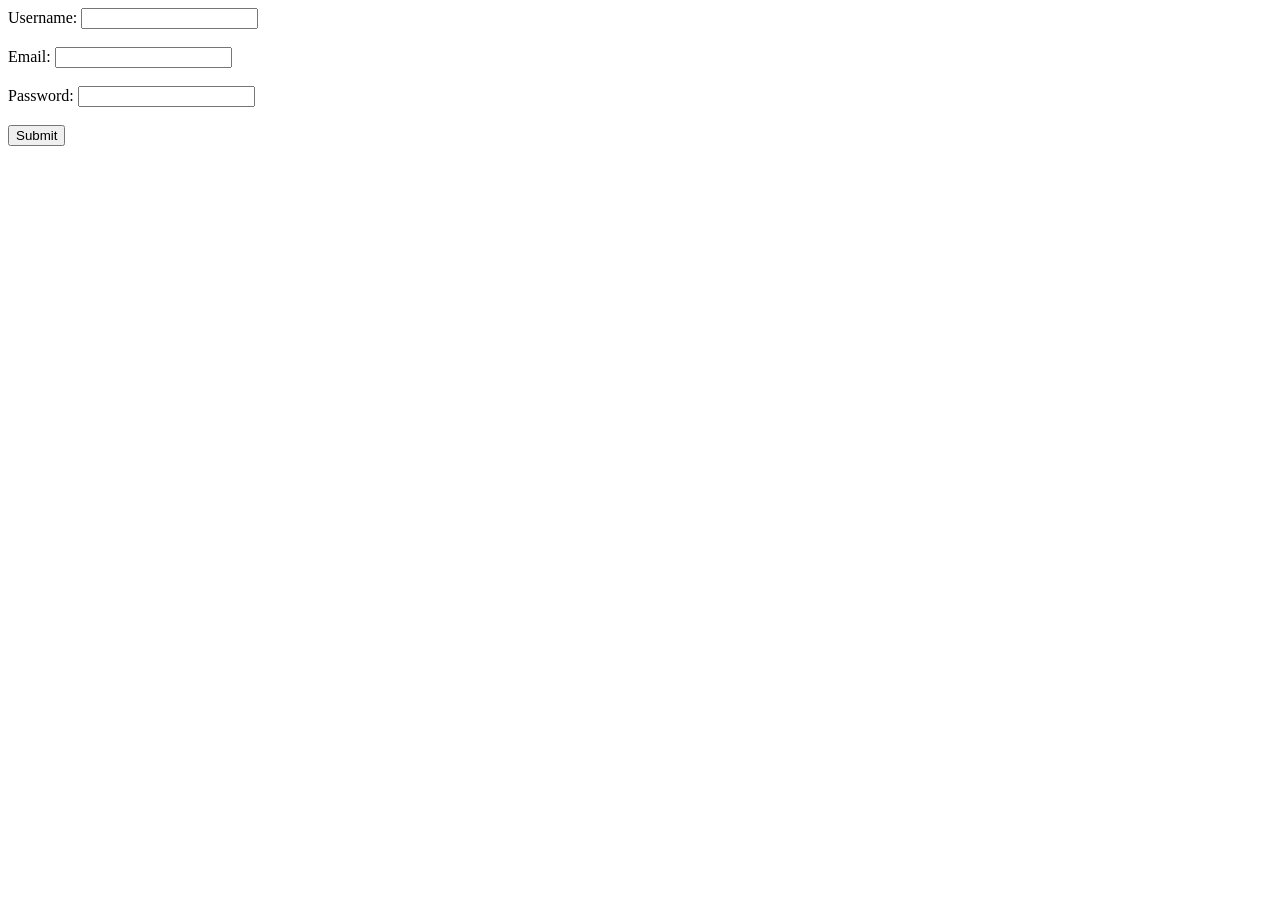
==== frontend/templates/index.html @ fc285001 "refactor: whole codebase - Changed the structure to be more similar to the one proposed in README. -" ====
<!DOCTYPE html>
<html lang="en">
<head>
<style>
    label {text-align: center;}
    input {text-align: center;}
</style>
    <meta charset="UTF-8">
    <meta name="viewport" content="width=device-width, initial-scale=1.0">
    <title>Antares</title>
</head>
<body>
  <label for="username">Username:</label>
  <input type="text" id="username" name="username"><br><br>
  <label for="email">Email:</label>
  <input type="text" id="email" name="email"><br><br>
  <label for="pwd">Password:</label>
  <input type="password" id="pwd" name="pwd"><br><br>
  <input type="submit" value="Submit">
</body>
</html>
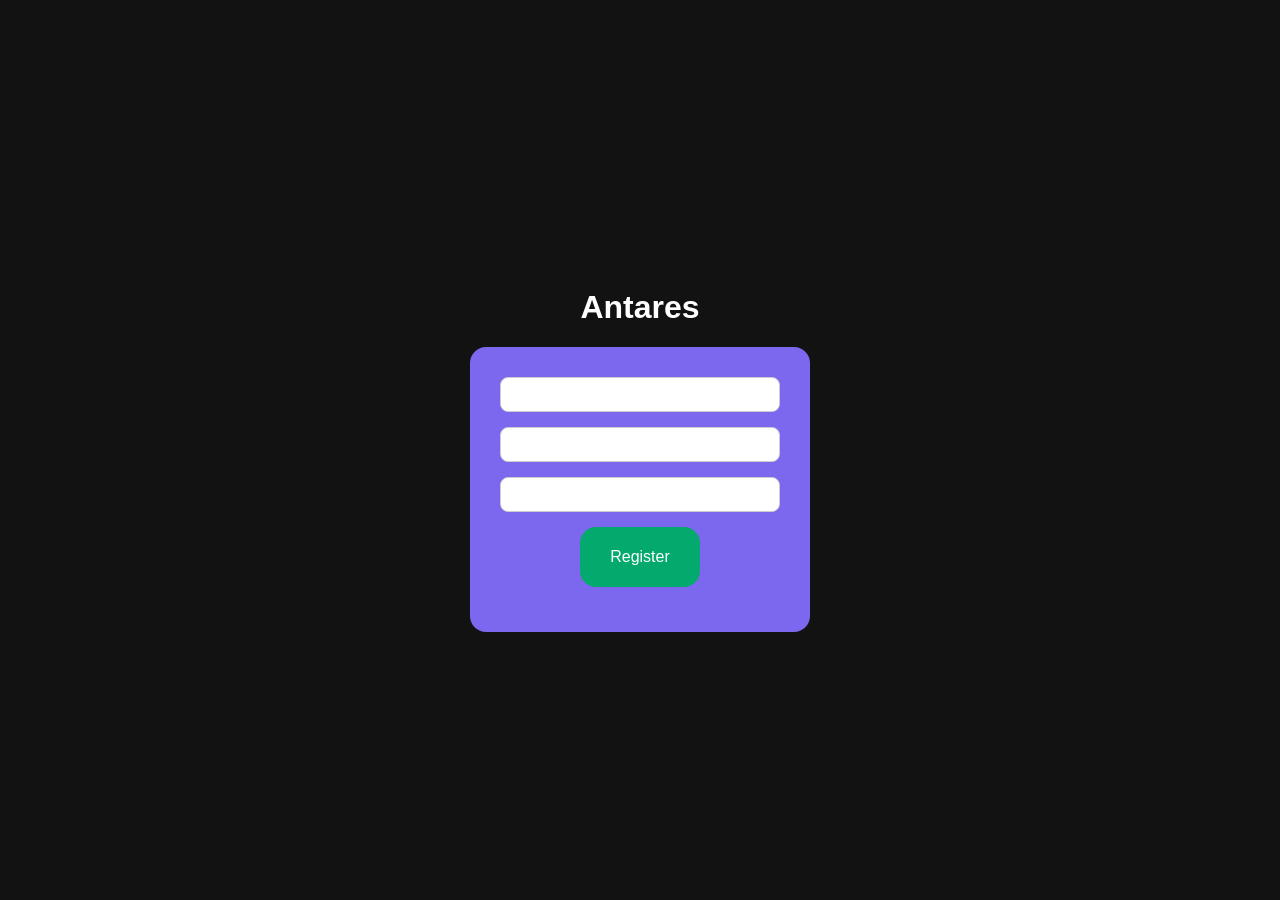
==== commit 37e927ff: "style: register form with submit button" ====
--- a/frontend/templates/index.html
+++ b/frontend/templates/index.html
@@ -1,21 +1,24 @@
 <!DOCTYPE html>
 <html lang="en">
+
 <head>
-<style>
-    label {text-align: center;}
-    input {text-align: center;}
-</style>
     <meta charset="UTF-8">
     <meta name="viewport" content="width=device-width, initial-scale=1.0">
+    <link rel="stylesheet" href="../static/css/styles.css">
     <title>Antares</title>
 </head>
+
 <body>
-  <label for="username">Username:</label>
-  <input type="text" id="username" name="username"><br><br>
-  <label for="email">Email:</label>
-  <input type="text" id="email" name="email"><br><br>
-  <label for="pwd">Password:</label>
-  <input type="password" id="pwd" name="pwd"><br><br>
-  <input type="submit" value="Submit">
+    <h1>Antares</h1>
+    <form>
+        <label for="username" hidden="True">Username:</label>
+        <input type="text" id="username" name="username">
+        <label for="email" hidden="True">E-mail:</label>
+        <input type="email" id="email" name="email">
+        <label for="pwd" hidden="True">Password:</label>
+        <input type="password" id="pwd" name="pwd">
+        <input class="form-btn" type="submit" value="Register">
+    </form>
 </body>
+
 </html>
--- a/frontend/static/css/styles.css
+++ b/frontend/static/css/styles.css
@@ -0,0 +1,53 @@
+body {
+    display: flex;
+    flex-direction: column;
+    justify-content: center;
+    align-items: center;
+    background-color: #121212;
+    color: #ffffff;
+    min-height: 100vh;
+    margin: 0;
+    font-family: sans-serif;
+}
+
+form {
+    height: 100%;
+    background-color: mediumslateblue;
+    padding: 30px;
+    border-radius: 16px;
+    width: 100%;
+    max-width: 280px;
+    display: flex;
+    flex-direction: column;
+    align-items: center;
+}
+
+input{
+    width: 100%;
+    box-sizing: border-box;
+    height: 35px;
+    border-radius: 8px;
+    border: 1px solid #ccc;
+    line-height: 32px;
+    font-size: 16px;
+    margin-bottom: 15px;
+}
+
+.form-btn{
+    width: 40%;
+    height: 60px;
+    min-width: 120px;
+    position: relative;
+    color: #ffffff;
+    background-color: #04AA6D;
+    border-radius: 16px;
+    font-size: 16px;
+    line-height: 22px;
+    border: 0px;
+    cursor: pointer;
+}
+
+.form-btn:active {
+    transform: scale(0.98) translateY(2px);
+    background-color: #038f5b;
+}
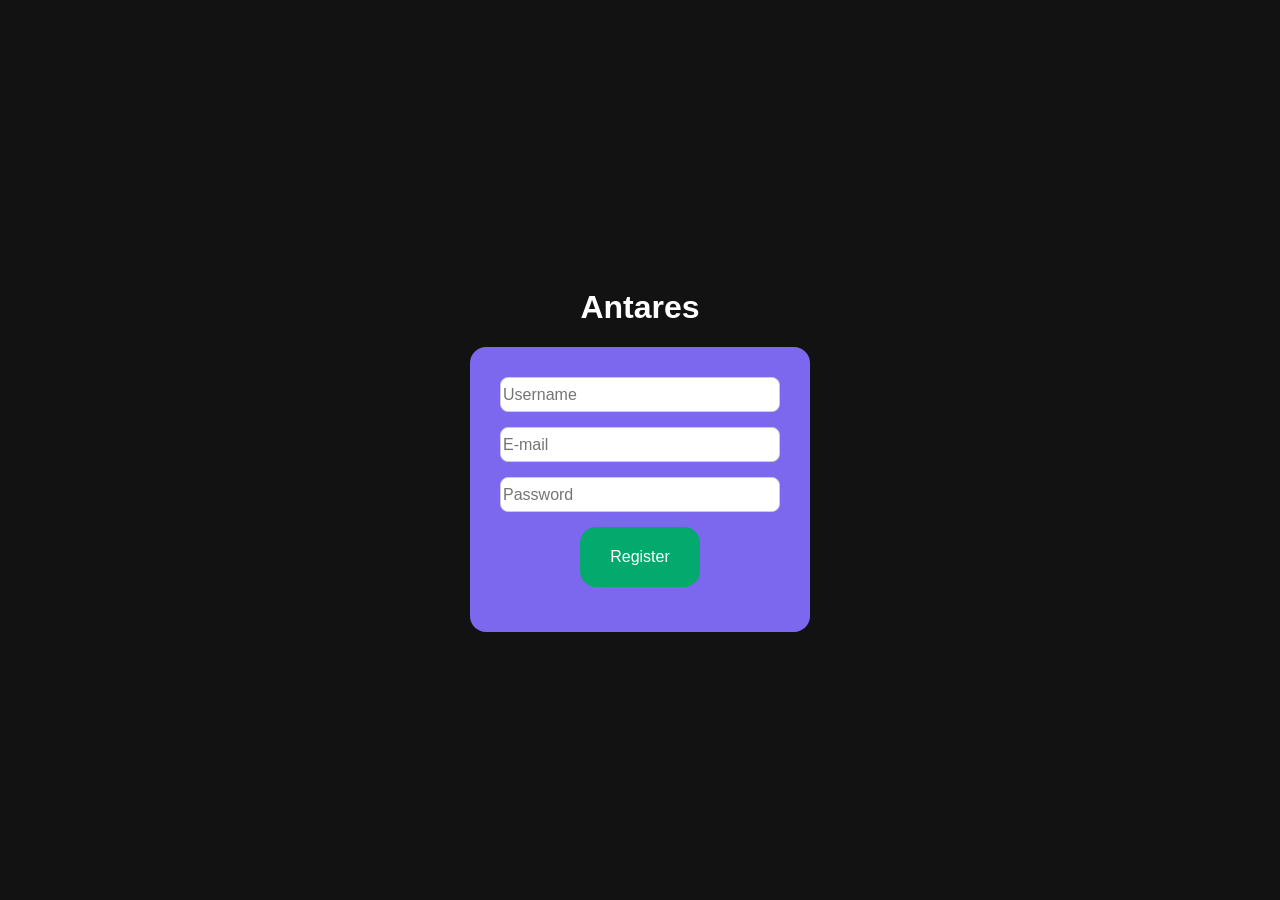
==== commit b4dbe272: "style: placeholder values in register form" ====
--- a/frontend/templates/index.html
+++ b/frontend/templates/index.html
@@ -12,11 +12,11 @@
     <h1>Antares</h1>
     <form>
         <label for="username" hidden="True">Username:</label>
-        <input type="text" id="username" name="username">
+        <input type="text" id="username" name="username" placeholder="Username">
         <label for="email" hidden="True">E-mail:</label>
-        <input type="email" id="email" name="email">
+        <input type="email" id="email" name="email" placeholder="E-mail">
         <label for="pwd" hidden="True">Password:</label>
-        <input type="password" id="pwd" name="pwd">
+        <input type="password" id="pwd" name="pwd" placeholder="Password">
         <input class="form-btn" type="submit" value="Register">
     </form>
 </body>
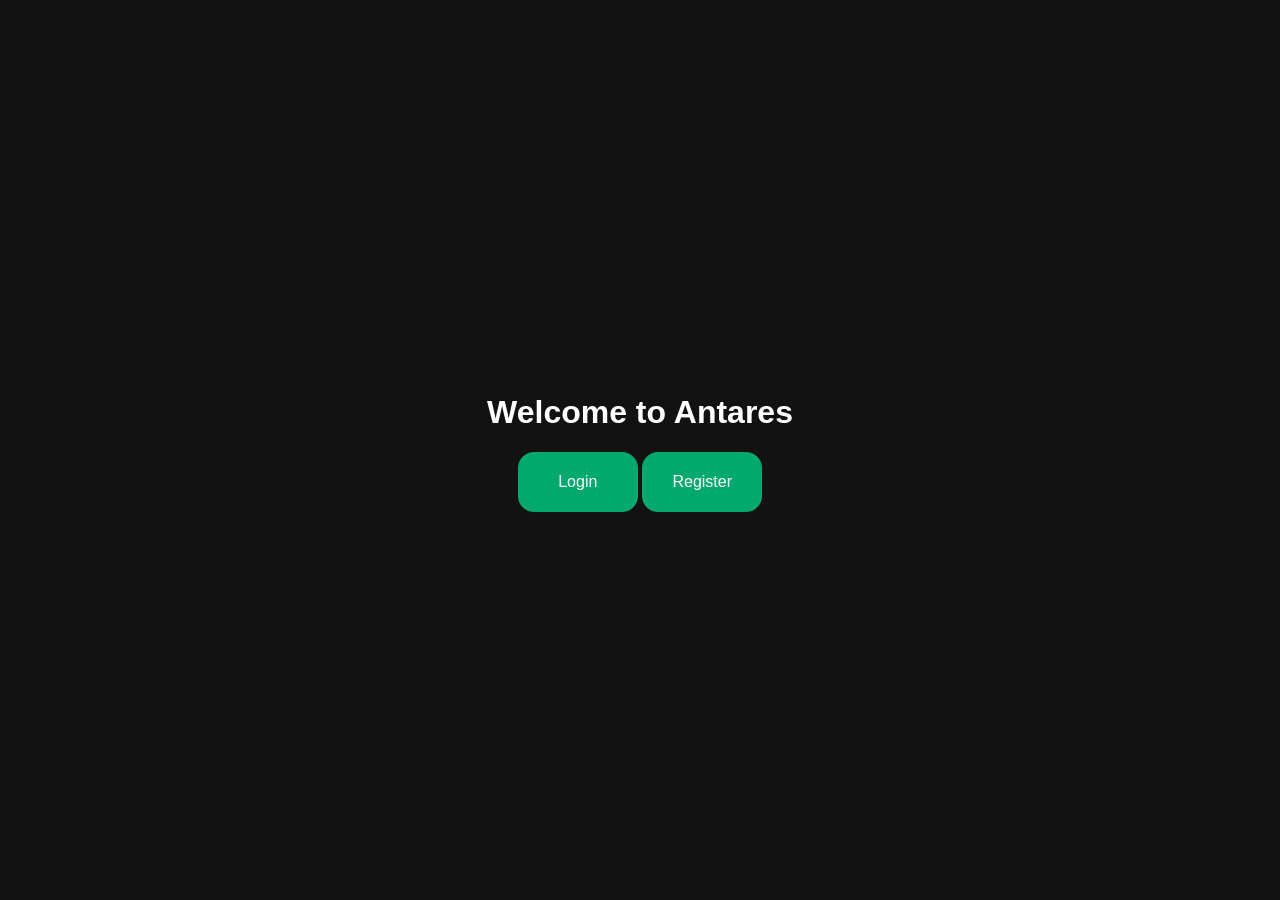
==== commit dec2810a: "changes to frontend files" ====
--- a/frontend/templates/index.html
+++ b/frontend/templates/index.html
@@ -4,21 +4,16 @@
 <head>
     <meta charset="UTF-8">
     <meta name="viewport" content="width=device-width, initial-scale=1.0">
+    <title>Antares - Home</title>
     <link rel="stylesheet" href="../static/css/styles.css">
-    <title>Antares</title>
 </head>
 
 <body>
-    <h1>Antares</h1>
-    <form>
-        <label for="username" hidden="True">Username:</label>
-        <input type="text" id="username" name="username" placeholder="Username">
-        <label for="email" hidden="True">E-mail:</label>
-        <input type="email" id="email" name="email" placeholder="E-mail">
-        <label for="pwd" hidden="True">Password:</label>
-        <input type="password" id="pwd" name="pwd" placeholder="Password">
-        <input class="form-btn" type="submit" value="Register">
-    </form>
+    <h1>Welcome to Antares</h1>
+    <div>
+        <a href="login.html" class="form-btn">Login</a>
+        <a href="register.html" class="form-btn">Register</a>
+    </div>
 </body>
 
-</html>+</html>
--- a/frontend/static/css/styles.css
+++ b/frontend/static/css/styles.css
@@ -34,6 +34,9 @@
 }
 
 .form-btn{
+    display: inline-flex;
+    align-items: center;
+    justify-content: center;
     width: 40%;
     height: 60px;
     min-width: 120px;
@@ -45,6 +48,8 @@
     line-height: 22px;
     border: 0px;
     cursor: pointer;
+    text-decoration: none;
+    margin-bottom: 15px;
 }
 
 .form-btn:active {
